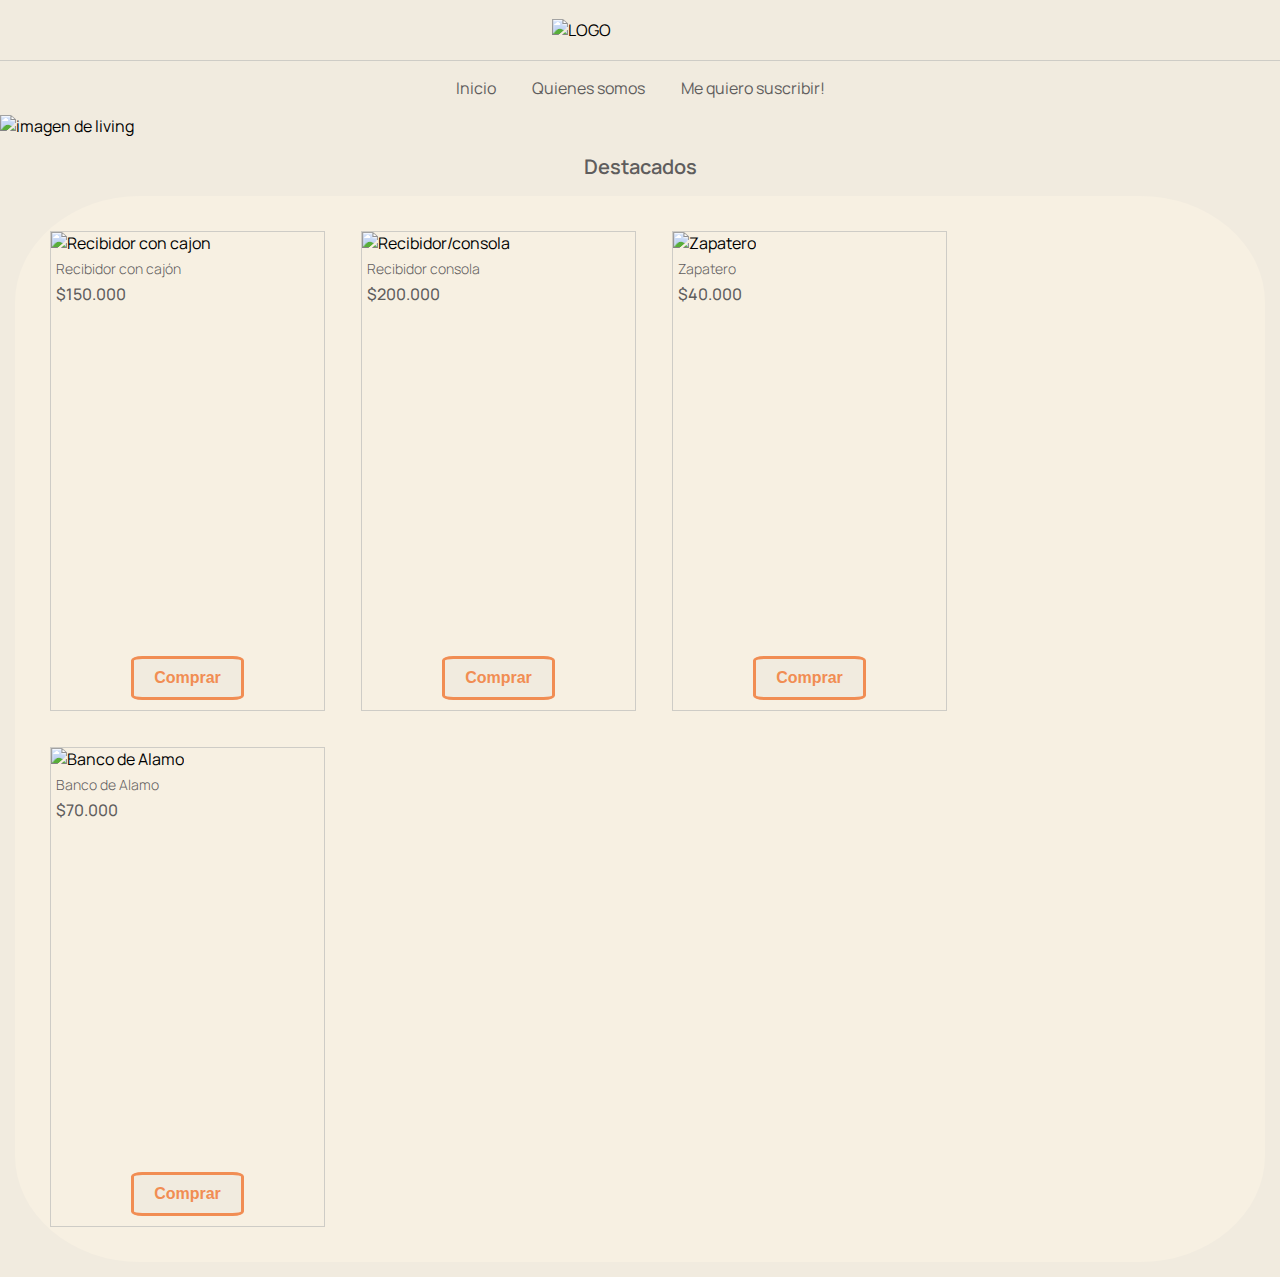
==== index.html @ 860ee141 "creando repo ejercicio-4" ====
<!DOCTYPE html>
<html lang="en">

<head>
    <meta charset="UTF-8">
    <meta name="viewport" content="width=device-width, initial-scale=1.0">
    <title>Ejercicio-4 Innovación en CSS</title>

    <!-- FONT AWESOME  -->
    <link rel="stylesheet" href="https://cdnjs.cloudflare.com/ajax/libs/font-awesome/6.6.0/css/all.min.css"
        integrity="sha512-Kc323vGBEqzTmouAECnVceyQqyqdsSiqLQISBL29aUW4U/M7pSPA/gEUZQqv1cwx4OnYxTxve5UMg5GT6L4JJg=="
        crossorigin="anonymous" referrerpolicy="no-referrer" />

    <!-- stylesheet -->
    <link rel="stylesheet" href="/css/styles.css">

</head>

<body>

    <header>

        <div class="main-header">
            <img class="logo"
                src="https://acdn.mitiendanube.com/stores/002/238/751/themes/common/logo-615744456-1672155154-e3b3615b7bbfc9fc2f16709b8a5d4dbe1672155155-320-0.webp"
                alt="LOGO">

            <div class="user-info">
                <i class="fa-solid fa-user user-avatar"></i>
                <i class="fa-solid fa-cart-shopping cart-icon"></i>
            </div>
        </div>

        <nav class="main-nav">
            <ul class="nav-list">
                <!-- Enlaces del menu de navegacion -->
                <li class="nav-item">
                    <a href="/index.html">Inicio</a>
                </li>
                <li class="nav-item">
                    <a href="/pages/quienes-somos/quienes-somos.html">Quienes somos</a>
                </li>
                <li class="nav-item">
                    <a href="/pages/contacto/contacto.html">Me quiero suscribir!</a>
                </li>
            </ul>
        </nav>
    </header>

    <main>
        <div class="slider">
            <img src="https://acdn.mitiendanube.com/stores/002/238/751/themes/recife/slide-1725042534748-894069118-3d1c27592a59bfb5f39d74077e30ba0f1725042537.png?456043855"
                alt="imagen de living">
        </div>

        <section class="product-gallery">
            <h1 class="titulo-principal">Destacados</h1>
            <div class="product-container">

                <!-- ======================================== -->
                <!-- CARD 1 -->
                <!-- ======================================== -->
                
                <article class="card">
                    <div class="card-img">
                        <img src="https://acdn.mitiendanube.com/stores/002/238/751/products/20220406_101510-c76e8004c0e1a6076c17267405617790-480-0.webp"
                            alt="Recibidor con cajon">
                    </div>
                    <div class="card-info">
                        <!-- TITULO -->
                        <h2 class="titulo"> Recibidor con cajón </h2>
                        <!-- PRECIO -->
                        <div class="card-price">$150.000</div>
                    </div>

                    <button class="card-add">
                        <a target="_blank" href="/pages/product-detail-1.html">Comprar</a>
                    </button>
                </article>

                <!-- ======================================== -->
                <!-- CARD 2 -->
                <!-- ======================================== -->

                <article class="card">
                    <div class="card-img">
                        <img src="https://acdn.mitiendanube.com/stores/002/238/751/products/img_9679-1-3c7586e8e5c75909c417210060959061-240-0.webp"
                            alt="Recibidor/consola">
                    </div>
                    <div class="card-info">
                        <!-- TITULO -->
                        <h2 class="titulo">Recibidor consola</h2>
                        <!-- PRECIO -->
                        <div class="card-price">$200.000</div>
                    </div>

                    <button class="card-add">
                        <a target="_blank" href="/pages/product-detail-2.html">Comprar</a>
                    </button>
                </article>

                <!-- ======================================== -->
                <!-- CARD 3 -->
                <!-- ======================================== -->

                <article class="card">
                    <div class="card-img">
                        <img src="https://acdn.mitiendanube.com/stores/002/238/751/products/1000592131-57d24efbab08cce6b717267407111210-240-0.webp"
                            alt="Zapatero">
                    </div>
                    <div class="card-info">
                        <!-- TITULO -->
                        <h2 class="titulo"> Zapatero </h2>
                        <!-- PRECIO -->
                        <div class="card-price">$40.000</div>
                    </div>

                    <button class="card-add">
                        <a target="_blank" href="/pages/product-detail-3.html">Comprar</a>
                    </button>
                </article>

                <!-- ======================================== -->
                <!-- CARD 4 -->
                <!-- ======================================== -->

                <article class="card">
                    <div class="card-img">
                        <img src="https://acdn.mitiendanube.com/stores/002/238/751/products/img_9383-1-5b5c42d15c0d5864e317210064267618-240-0.webp"
                            alt="Banco de Alamo">
                    </div>
                    <div class="card-info">
                        <!-- TITULO -->
                        <h2 class="titulo"> Banco de Alamo </h2>
                        <!-- PRECIO -->
                        <div class="card-price">$70.000</div>
                    </div>

                    <button class="card-add">
                        <a target="_blank" href="/pages/product-detail-4.html">Comprar</a>
                    </button>
                </article>
            </div>
        </section>
    </main>
</body>
</html>
---- css/styles.css ----
@import url('https://fonts.googleapis.com/css2?family=Manrope:wght@200..800&display=swap');

* {
    margin: 0;
    padding: 0;
    box-sizing: border-box;
}

:root {
    font-family: 'Manrope' , sans-serif;
    --color-primario: #f1ebdf;
    --color-secundario: #5f5d5d;
    --light-color: #ceccc6;
    --color-terciario: #f18d53;
    --hover-color: #ffff;
    
}

body {
    background-color: var(--color-primario);
}

.main-header {
    display: flex;
    justify-content: end;
    align-items: center;
    margin: 30px;
    
    .logo {
        position: absolute;
        left: 50%;
        transform: translateX(-50%);
        object-fit: contain;
        width: 200px;
        margin: 12px;
    }

    .user-info {
        display: flex;
        padding: 0 5px;
        gap: 12px;

        .user-avatar , .cart-icon {
            color: var(--color-secundario);
            font-size: 20px;
            cursor: pointer;
            transition: color .25s ease-in-out;

            &:hover {
                color: var(--hover-color);
            }
        }
  }
    }

    .main-nav {
        /* display: flex; */
        border-top: 1px solid var(--light-color);
    
        .nav-list {
            display: flex;
            justify-content: center;
            list-style: none;
            gap: 12px;
            padding: 0px 12px;
            margin: 16px;
    
           a {
            padding: 0 12px;
            font-size: 16px;
            color: var(--color-secundario);
            text-decoration: none;
            transition: color .25s ease-in-out;
        
            &:hover {
                color: var(--hover-color);
            }
           } 
            }
        }

        .slider {
            img {
                width: 100%;
                max-height: 300px;
                object-fit: cover;
                
            }
        }
        
        .product-gallery {
            .titulo-principal {
                font-size: 20px;
                font-weight: 600;
                color: var(--color-secundario);
                margin: 16px 5px;
                display: flex;
                justify-content: center;
            }

            .product-container {
                background-color: #f7f0e2;
                border-radius: 10%;
                height: 100%;
                margin: 15px;
                display: flex;
                flex-wrap: wrap;
                gap: 1rem;
                padding: 25px;

                .card  {
                    height: 480px;
                    width: 275px;
                    border: solid 1px var(--light-color) ;
                    position: relative;
                    margin: 10px;
                    overflow: hidden; 
                    transition: all 0.3s ease;

                    &:hover {
                        box-shadow: 0 4px 8px rgba(0, 0, 0, 0.1);
                    }
                    
                    .card-img {
                        overflow: hidden; 

                        img {
                        height: 100%;
                        width: 100%;
                        object-fit: cover;
                        transition: transform 0.3s ease;

                        &:hover {
                        transform: scale(1.1);
                        }
                        }
                    }
                    .card-info {

                        .titulo {
                        color: var(--color-secundario);
                        font-weight: 300;
                        font-size: 14px;
                        margin: 5px 5px;
                        }

                        .card-price {
                        color: var(--color-secundario);
                        font-weight: 500;
                        font-size: 16px;
                        margin: 5px 5px;
                        }
                    }
                    .card-add {
                        border: solid 3px var(--color-terciario);
                        border-radius: 10%;
                        padding: 10px 5px;
                        background-color: var(--color-primario) ;
                        position: absolute;
                        bottom: 10px;
                        left: 80px;
                        right: 80px;
                        transition: background-color .25s ease-in-out, transform .5s ease-in-out, opacity .25s ease-in-out;
                        cursor: pointer;

                        a {
                            text-decoration: none;
                            color: var(--color-terciario);
                            font-weight: 600;
                            font-size: 16px;
                            transition: color .25s ease-in-out, transform .5s ease-in-out, opacity .25s ease-in-out;
                            cursor: pointer;
                        }
                        }

                        .card-add:hover a, .card-add:hover {
                            background-color: var(--color-terciario);
                            color: var(--color-primario);
                        }

                    }
                }
            }

            /* ============================ */
            /* ESTILOS PRODUCT-DETAIL-1 */
            /* ============================ */

            .description {
                .titulo-principal {
                    font-size: 20px;
                    font-weight: 600;
                    color: var(--color-secundario);
                    padding: 16px;
                    display: flex;
                    justify-content: center;
                }

                .description-art1 {
                        background-color: #f7f0e2;
                        border-radius: 10%;
                        height: 100%;
                        width: auto;
                        margin: 20px;
                        display: flex;
                        flex-direction: row;
                        flex-wrap: wrap;
                        gap: 16px;
                        padding: 25px;

                        .descrip-img {
                            padding: 10px;

                            img { 
                                width: 500px;
                                height: 100%;
                            }
                        }

                        .descrip-info {
                            padding: 10px;
                            flex-grow: 2;
                            width: 300px;
                    
                            .titulo {
                            font-size: 18px;
                            font-weight: 500;
                            margin-bottom: 5px;
                            }

                            .price {
                                font-size: 20px;
                                font-weight: 600;
                                margin-bottom: 5px;
                            }

                            .medidas {
                            font-size: 16px;
                            font-weight: 500;
                            margin-bottom: 5px;
                            }

                            .info {
                            font-size: 14px;
                            font-weight: 400;
                            }
                        }
                    }
                    
                }
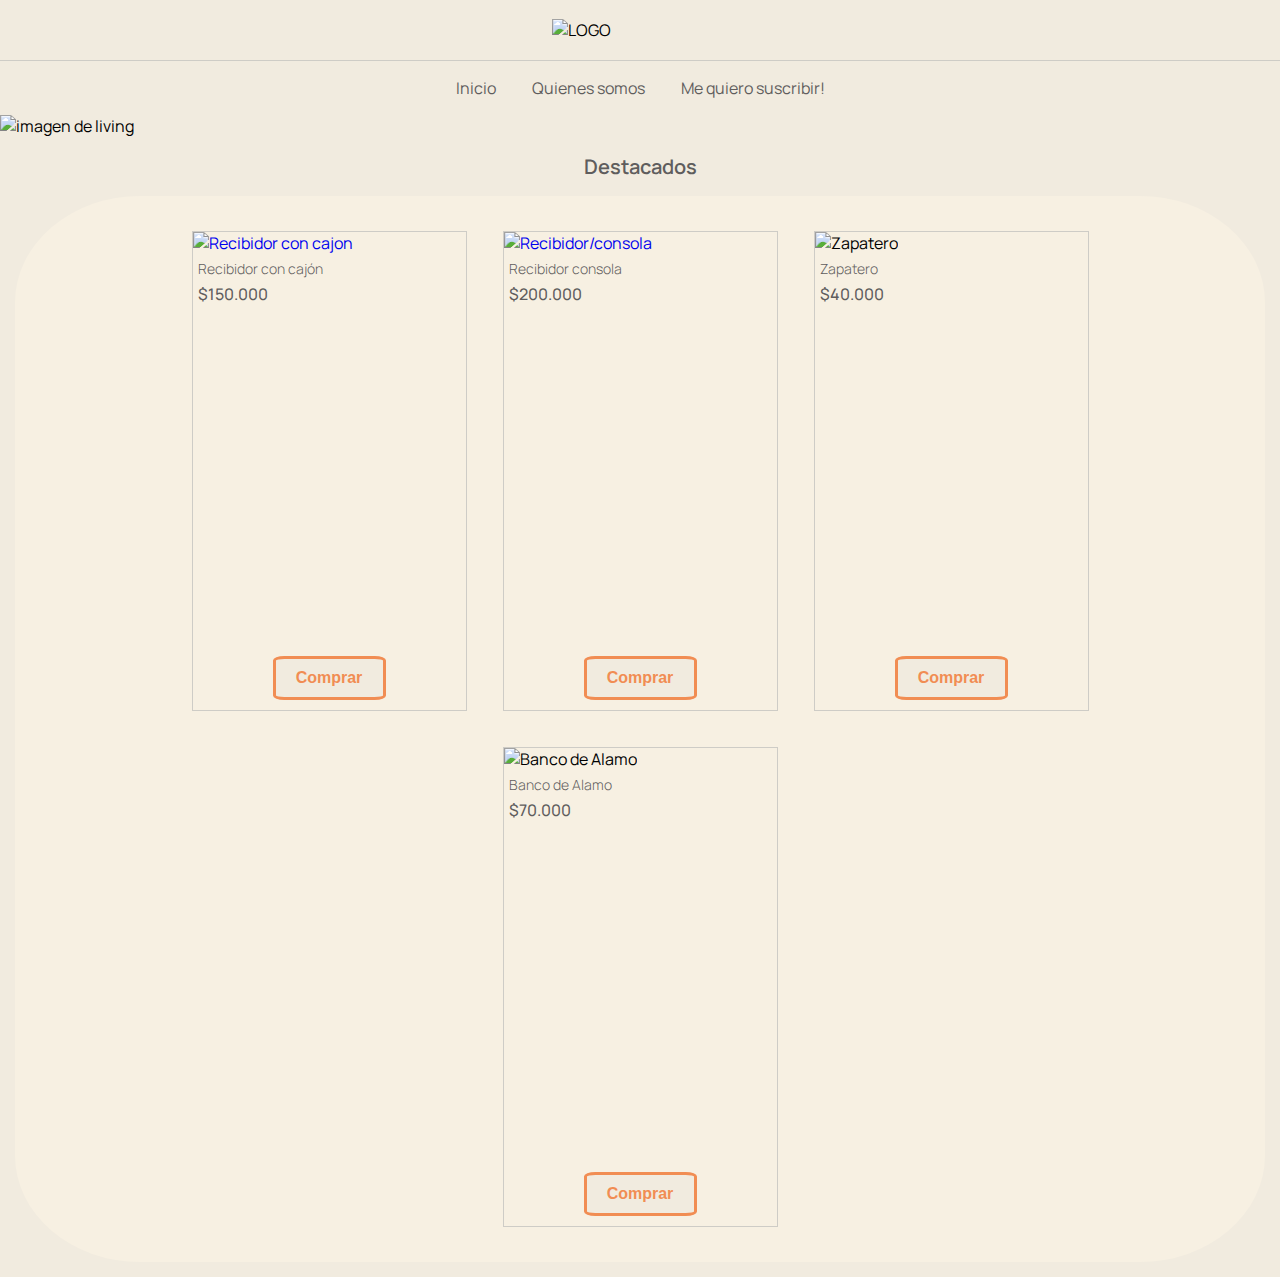
==== commit 3f4b1448: "agregué estilos y modifique link card" ====
--- a/index.html
+++ b/index.html
@@ -38,10 +38,10 @@
                     <a href="/index.html">Inicio</a>
                 </li>
                 <li class="nav-item">
-                    <a href="/pages/quienes-somos/quienes-somos.html">Quienes somos</a>
+                    <a href="/pages/quienes-somos/quienes-somos.html" target="_blank">Quienes somos</a>
                 </li>
                 <li class="nav-item">
-                    <a href="/pages/contacto/contacto.html">Me quiero suscribir!</a>
+                    <a href="/pages/contacto/contacto.html" target="_blank">Me quiero suscribir!</a>
                 </li>
             </ul>
         </nav>
@@ -62,6 +62,7 @@
                 <!-- ======================================== -->
                 
                 <article class="card">
+                    <a href="/pages/product/product-detail-1.html" target="_blank">
                     <div class="card-img">
                         <img src="https://acdn.mitiendanube.com/stores/002/238/751/products/20220406_101510-c76e8004c0e1a6076c17267405617790-480-0.webp"
                             alt="Recibidor con cajon">
@@ -74,8 +75,9 @@
                     </div>
 
                     <button class="card-add">
-                        <a target="_blank" href="/pages/product-detail-1.html">Comprar</a>
+                        <a target="_blank" href="/pages/product/product-detail-1.html">Comprar</a>
                     </button>
+                </a>
                 </article>
 
                 <!-- ======================================== -->
@@ -83,6 +85,7 @@
                 <!-- ======================================== -->
 
                 <article class="card">
+                    <a href="/pages/product/product-detail-2.html">
                     <div class="card-img">
                         <img src="https://acdn.mitiendanube.com/stores/002/238/751/products/img_9679-1-3c7586e8e5c75909c417210060959061-240-0.webp"
                             alt="Recibidor/consola">
@@ -95,8 +98,9 @@
                     </div>
 
                     <button class="card-add">
-                        <a target="_blank" href="/pages/product-detail-2.html">Comprar</a>
+                        <a target="_blank" href="pages/product/product-detail-2.html">Comprar</a>
                     </button>
+                </a>
                 </article>
 
                 <!-- ======================================== -->
@@ -116,7 +120,7 @@
                     </div>
 
                     <button class="card-add">
-                        <a target="_blank" href="/pages/product-detail-3.html">Comprar</a>
+                        <a target="_blank" href="/pages/product/product-detail-2.html">Comprar</a>
                     </button>
                 </article>
 
--- a/css/styles.css
+++ b/css/styles.css
@@ -104,6 +104,7 @@
                 height: 100%;
                 margin: 15px;
                 display: flex;
+                justify-content: center;
                 flex-wrap: wrap;
                 gap: 1rem;
                 padding: 25px;
@@ -117,8 +118,13 @@
                     overflow: hidden; 
                     transition: all 0.3s ease;
 
+                    a {
+                        text-decoration: none;
+                    }
+
                     &:hover {
                         box-shadow: 0 4px 8px rgba(0, 0, 0, 0.1);
+                        cursor: pointer;
                     }
                     
                     .card-img {
